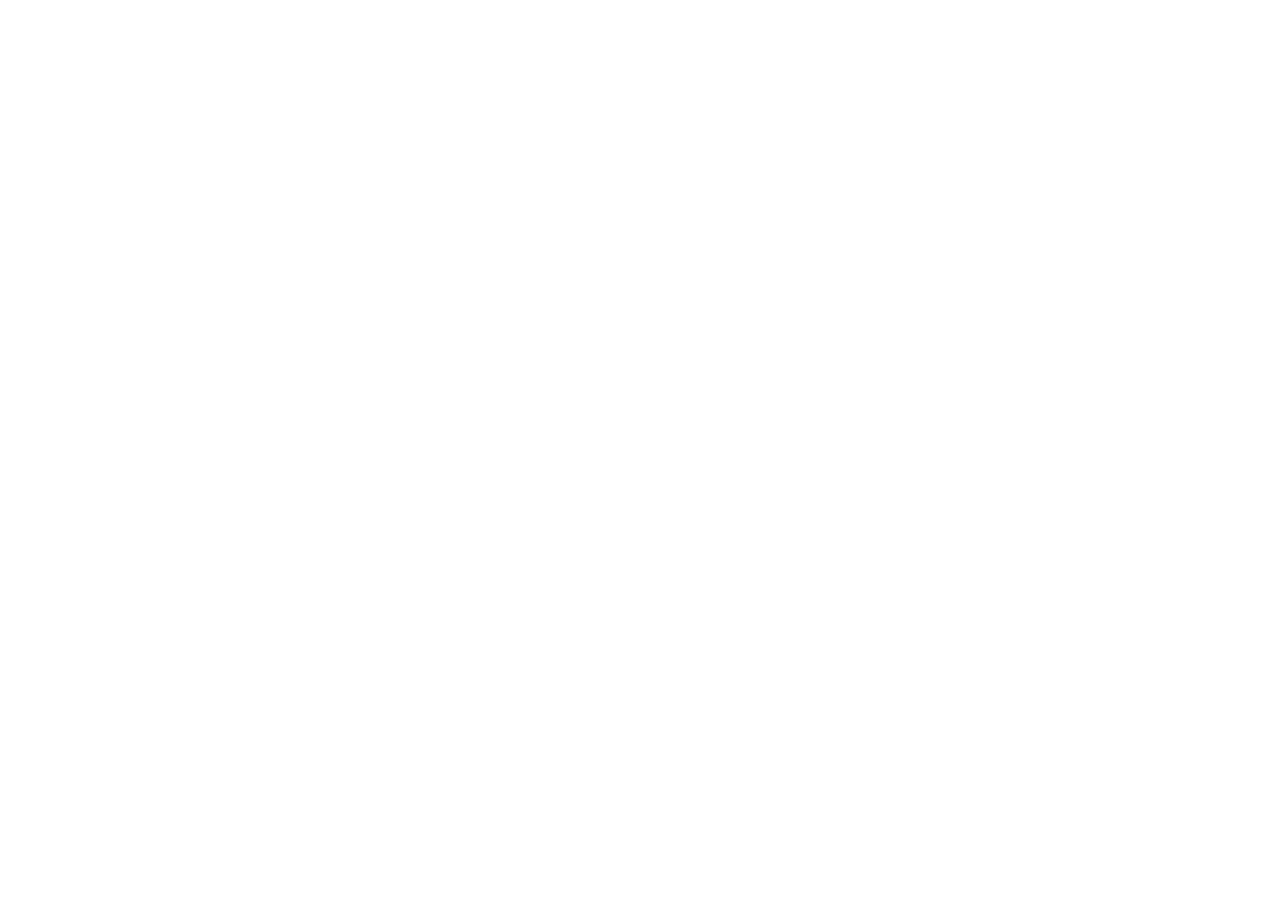
==== meta_auth.html @ 98ec39fe "ok" ====
<!DOCTYPE html>
<html lang="en">
<head>
    <meta charset="UTF-8">
    <meta http-equiv="X-UA-Compatible" content="IE=edge">
    <meta name="viewport" content="width=device-width, initial-scale=1.0">
    <title>Document</title>
</head>
<body>
    
</body>
</html>
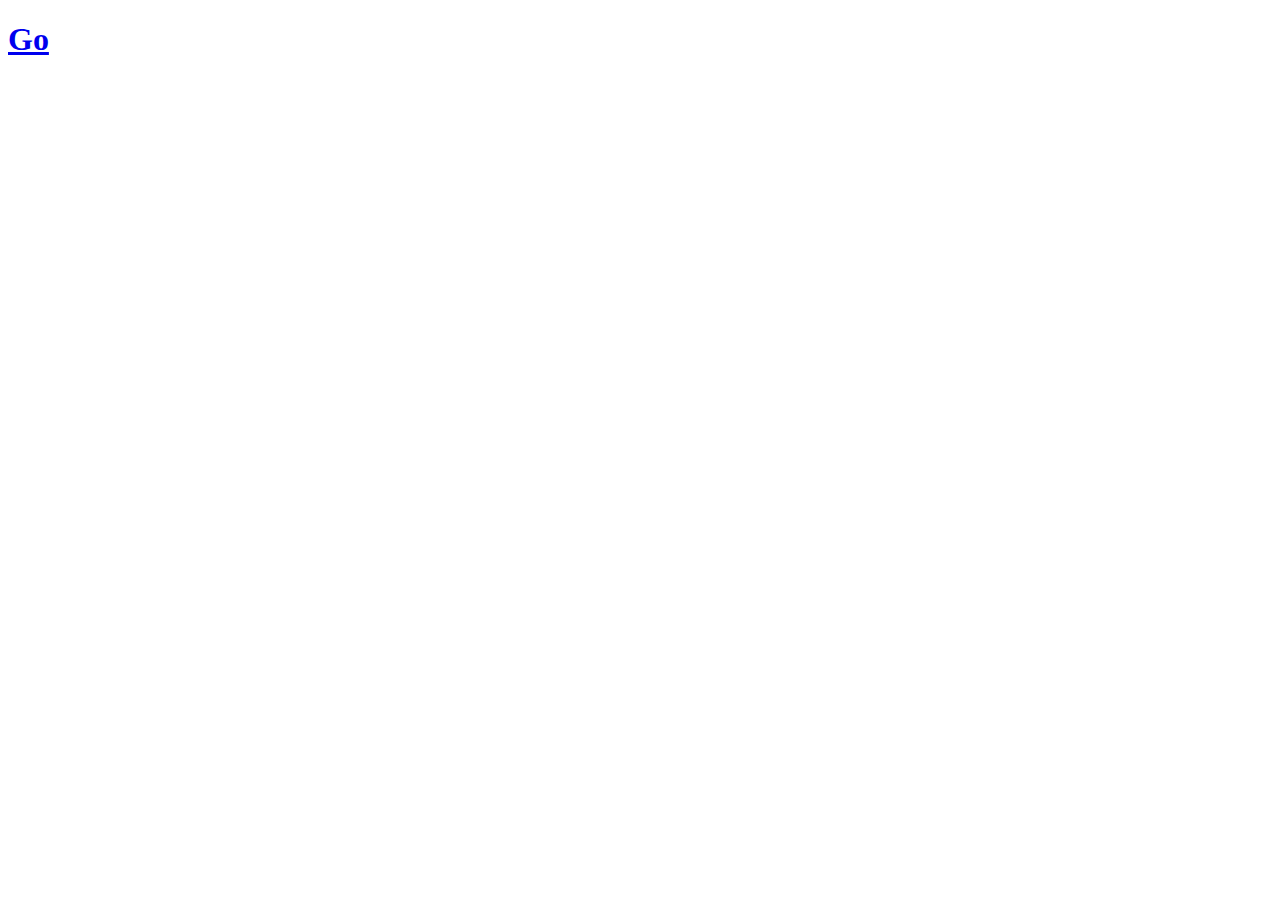
==== commit 64170922: "salomlar" ====
--- a/meta_auth.html
+++ b/meta_auth.html
@@ -7,6 +7,10 @@
     <title>Document</title>
 </head>
 <body>
-    
+    <a href="/meta_callback.html">
+        <h1>
+            Go
+        </h1>
+    </a>
 </body>
 </html>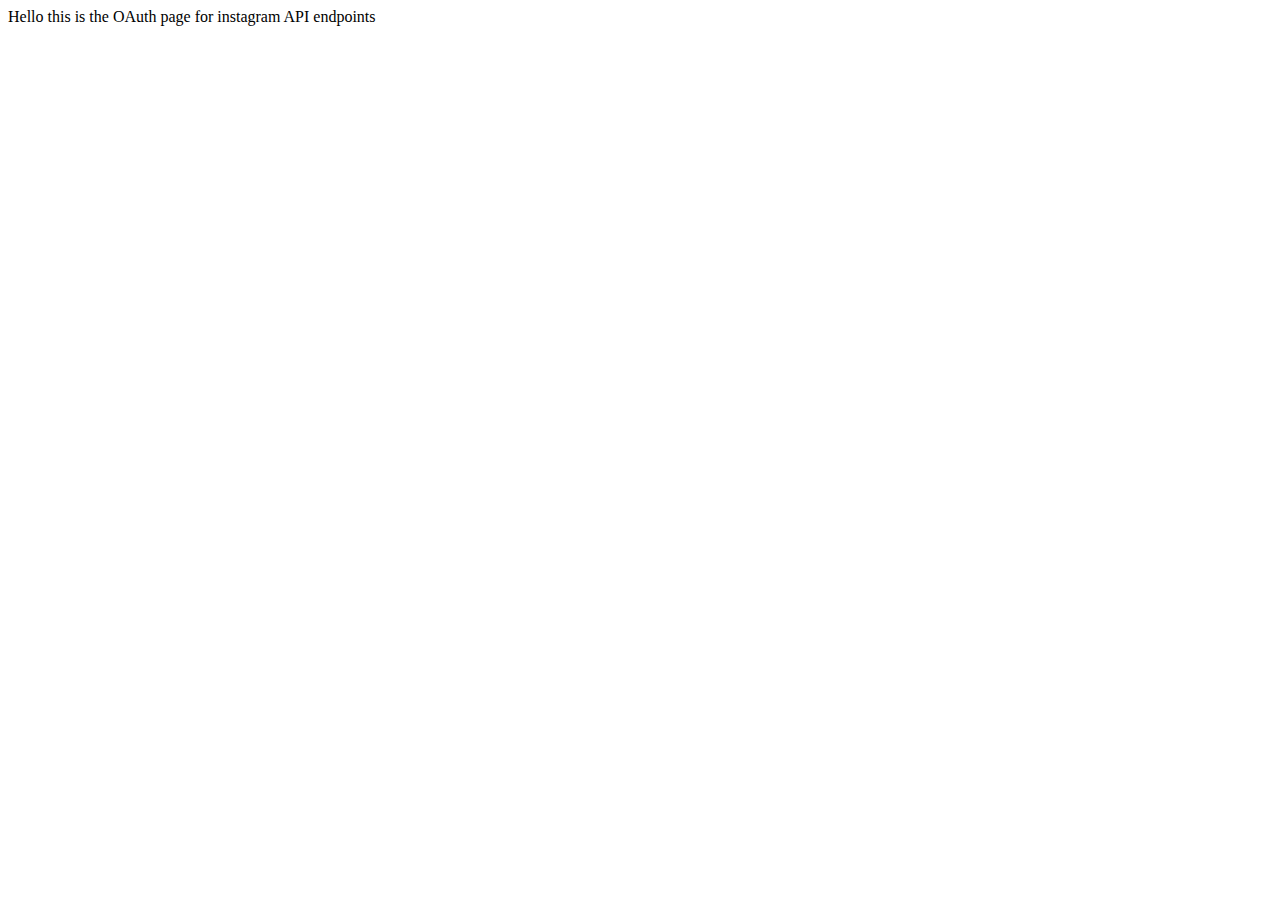
==== commit bff37387: "all the pages is ready" ====
--- a/meta_auth.html
+++ b/meta_auth.html
@@ -7,10 +7,6 @@
     <title>Document</title>
 </head>
 <body>
-    <a href="/meta_callback.html">
-        <h1>
-            Go
-        </h1>
-    </a>
+    Hello this is the OAuth page for instagram API endpoints
 </body>
 </html>